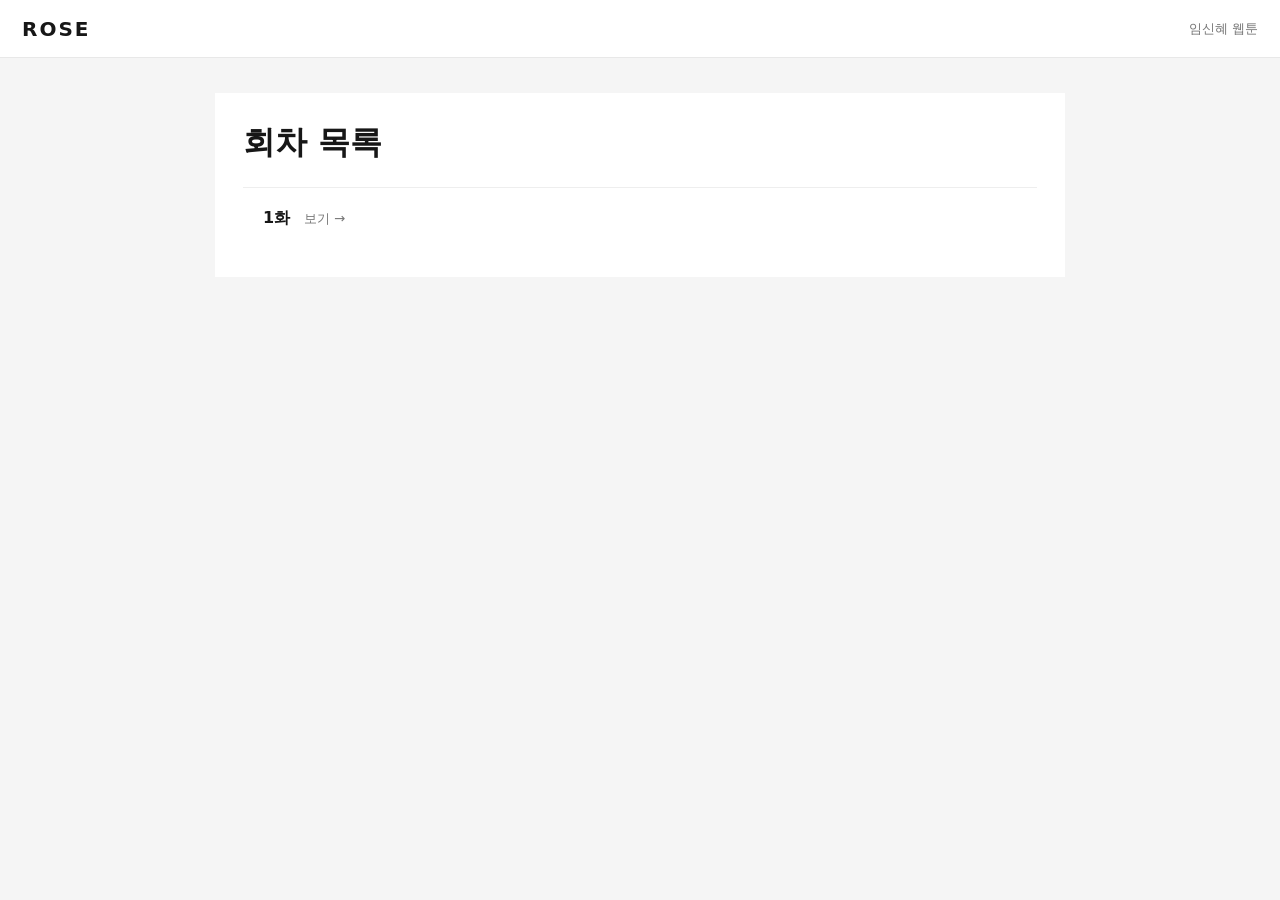
==== index.html @ 60ffc13c "Add files via upload" ====
<!doctype html><html lang="ko"><head><meta charset="utf-8"><meta name="viewport" content="width=device-width,initial-scale=1"><title>ROSE | 회차 목록</title><link rel="stylesheet" href="style.css"></head><body><header><a href="index.html"><strong>ROSE</strong></a><span>임신혜 웹툰</span></header><main class="list"><h1>회차 목록</h1><a class="chapter" href="episode-01.html">1화 <small>보기 →</small></a></main></body></html>
---- style.css ----
*{box-sizing:border-box}html{scroll-behavior:smooth}body{margin:0;background:#f5f5f5;color:#171717;font-family:system-ui,-apple-system,"Malgun Gothic",sans-serif}header{height:58px;background:#fff;border-bottom:1px solid #e8e8e8;display:flex;align-items:center;justify-content:space-between;padding:0 22px}a{color:inherit;text-decoration:none}header strong{font-size:20px;letter-spacing:2px}header span{color:#777;font-size:13px}.reader{max-width:850px;margin:0 auto;background:white;min-height:75vh}.reader img{display:block;width:100%;height:auto}.reader-title{text-align:center;padding:35px 12px 25px}.reader-title h1{font-size:23px;margin:0 0 7px}.reader-title p{font-size:13px;color:#777;margin:0}.edge{position:fixed;top:50%;transform:translateY(-50%);z-index:5;background:#fffdf9e8;border:1px solid #ddd;border-radius:50%;width:48px;height:48px;display:grid;place-items:center;font-size:31px;box-shadow:0 2px 12px #0002}.edge.prev{left:max(12px,calc((100vw - 970px)/2))}.edge.next{right:max(12px,calc((100vw - 970px)/2))}.edge.disabled{opacity:.3;cursor:not-allowed}.bottom{background:#fff;text-align:center;padding:34px 16px 55px}.bottom a{display:inline-block;border:1px solid #333;padding:13px 30px;border-radius:5px;font-weight:700}.bottom p{font-size:12px;color:#888}.list{max-width:850px;margin:35px auto;background:white;padding:28px}.list h1{margin:0 0 22px}.chapter{display:block;padding:20px;border-top:1px solid #eee;font-weight:600}.chapter small{color:#777;font-weight:400;margin-left:8px}@media(max-width:950px){.edge{width:35px;height:35px;font-size:23px;background:#ffffffe0}.edge.prev{left:5px}.edge.next{right:5px}}
/* 화면 탭으로 메뉴 표시/숨기기 */
.viewer-toolbar{position:fixed;bottom:0;left:0;right:0;z-index:10;display:flex;justify-content:center;align-items:center;gap:18px;background:#111e;color:white;padding:15px 12px;font-size:13px;backdrop-filter:blur(8px)}
.viewer-toolbar a{font-weight:700;border:1px solid #fff8;border-radius:6px;padding:9px 16px}
.viewer-control{transition:opacity .18s ease,visibility .18s ease}
.reading-mode .viewer-control{opacity:0;visibility:hidden;pointer-events:none}
.reader{cursor:pointer}
@media(max-width:600px){.viewer-toolbar{gap:9px;font-size:11px}.viewer-toolbar a{padding:9px 12px}}

.reader{background:#fff}.reader img{display:block;max-width:100%;height:auto}
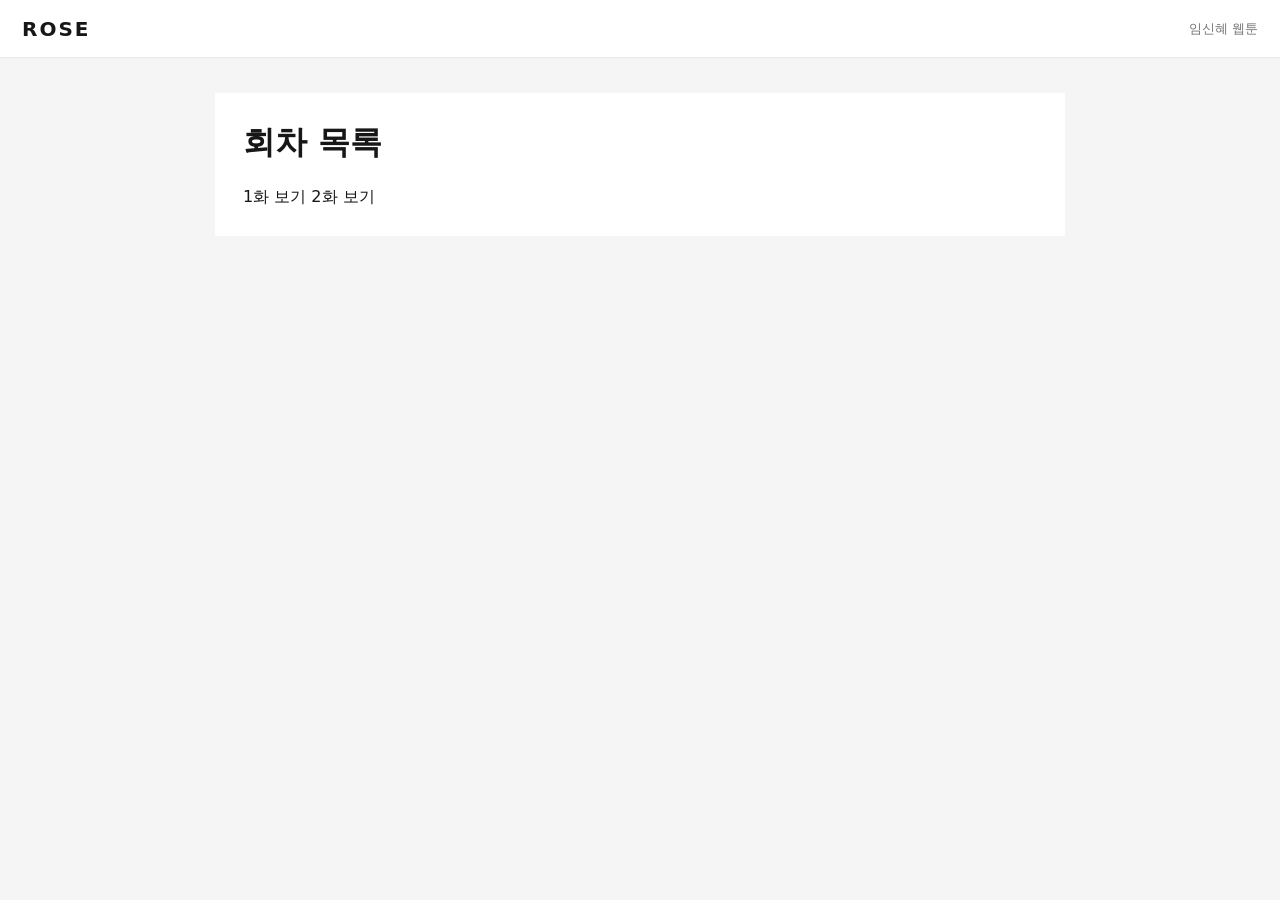
==== commit 6d97775e: "Update index.html" ====
--- a/index.html
+++ b/index.html
@@ -1 +1,21 @@
-<!doctype html><html lang="ko"><head><meta charset="utf-8"><meta name="viewport" content="width=device-width,initial-scale=1"><title>ROSE | 회차 목록</title><link rel="stylesheet" href="style.css"></head><body><header><a href="index.html"><strong>ROSE</strong></a><span>임신혜 웹툰</span></header><main class="list"><h1>회차 목록</h1><a class="chapter" href="episode-01.html">1화 <small>보기 →</small></a></main></body></html>+
+<!DOCTYPE html>
+<html lang="ko">
+<head>
+<meta charset="UTF-8">
+<meta name="viewport" content="width=device-width, initial-scale=1">
+<title>ROSE | 회차 목록</title>
+<link rel="stylesheet" href="style.css">
+</head>
+<body>
+<header>
+<a href="index.html"><strong>ROSE</strong></a>
+<span>임신혜 웹툰</span>
+</header>
+<main class="list">
+<h1>회차 목록</h1>
+<a href="episode-01.html">1화 보기</a>
+<a href="episode-02.html">2화 보기</a>
+</main>
+</body>
+</html>
